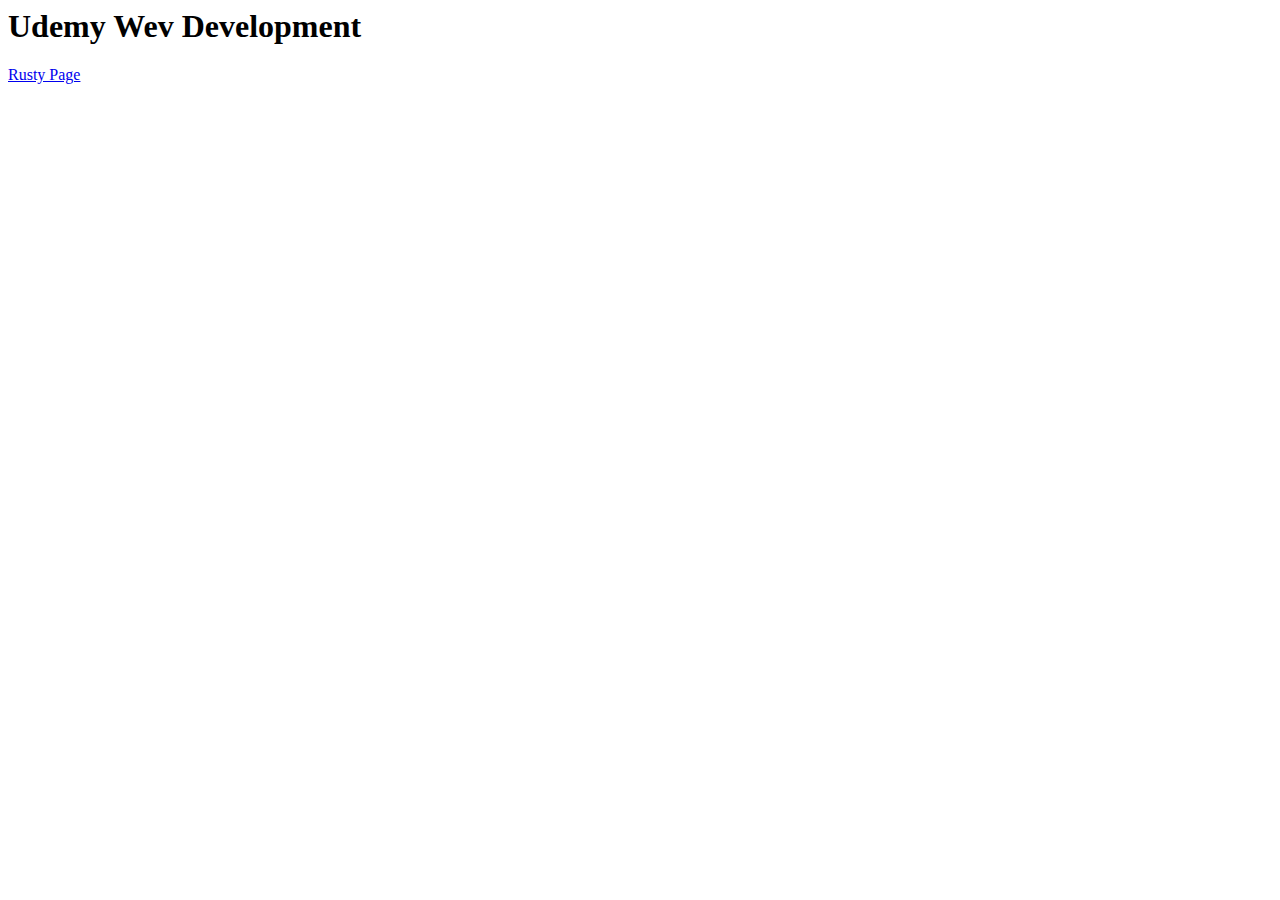
==== index.html @ 441be63c "Initial Commit" ====
<html lang="en">
<head>
    <meta charset="UTF-8">
    <meta name="viewport" content="width=device-width, initial-scale=1.0">
    <meta http-equiv="X-UA-Compatible" content="ie=edge">
    <title>Wev Development Tutorials</title>
</head>
<body>
    <h1>Udemy Wev Development</h1>
    <a href="pages/rusty.html">Rusty Page</a>
</body>
</html>
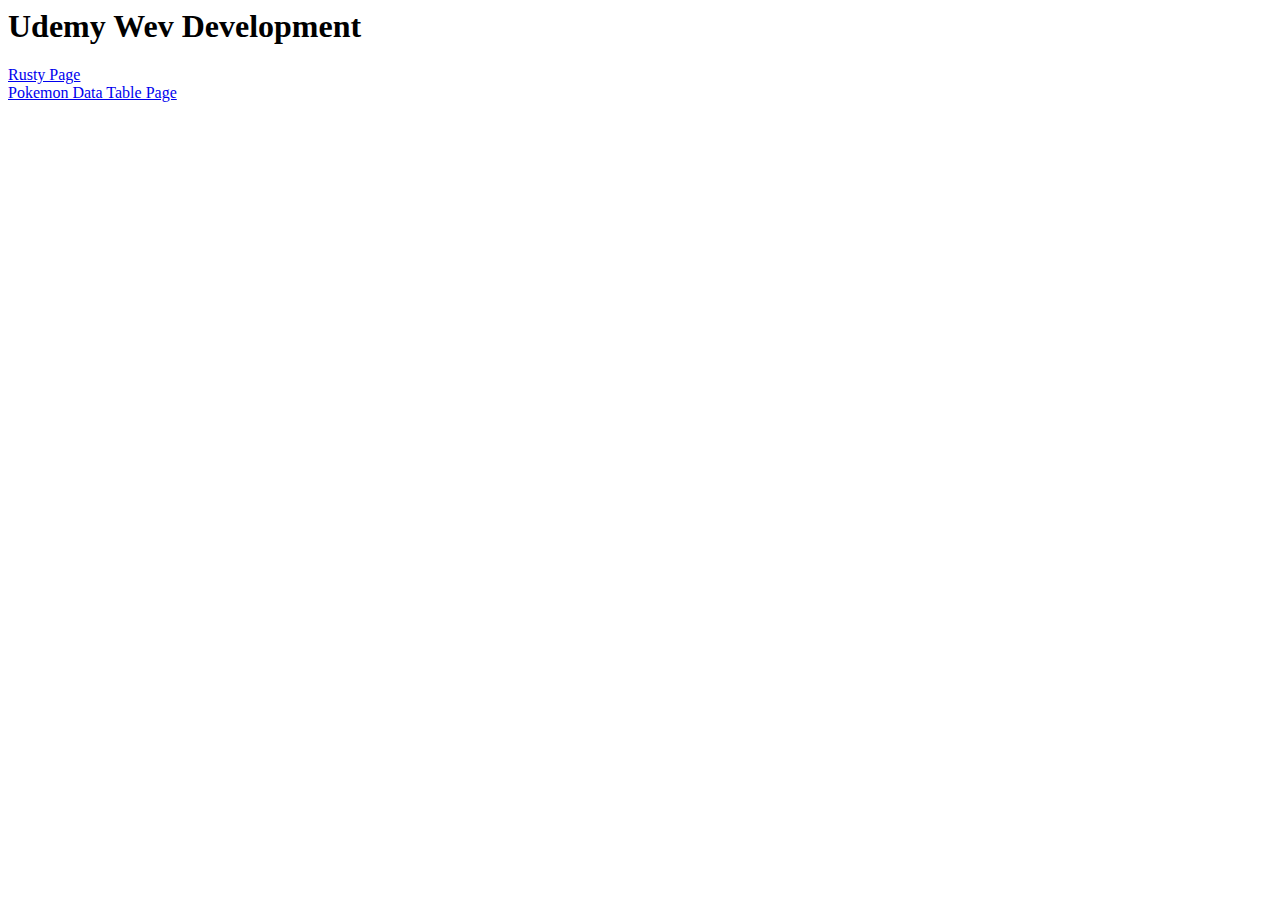
==== commit 4c24cd73: "Poke page" ====
--- a/index.html
+++ b/index.html
@@ -1,12 +1,21 @@
 <html lang="en">
+
 <head>
     <meta charset="UTF-8">
     <meta name="viewport" content="width=device-width, initial-scale=1.0">
     <meta http-equiv="X-UA-Compatible" content="ie=edge">
     <title>Wev Development Tutorials</title>
 </head>
+
 <body>
     <h1>Udemy Wev Development</h1>
-    <a href="pages/rusty.html">Rusty Page</a>
+    <div>
+        <a href="pages/rusty.html">Rusty Page</a>
+    </div>
+    <div>
+        <a href="pages/pokemonDataTablePage.html">Pokemon Data Table Page</a>
+    </div>
+
 </body>
+
 </html>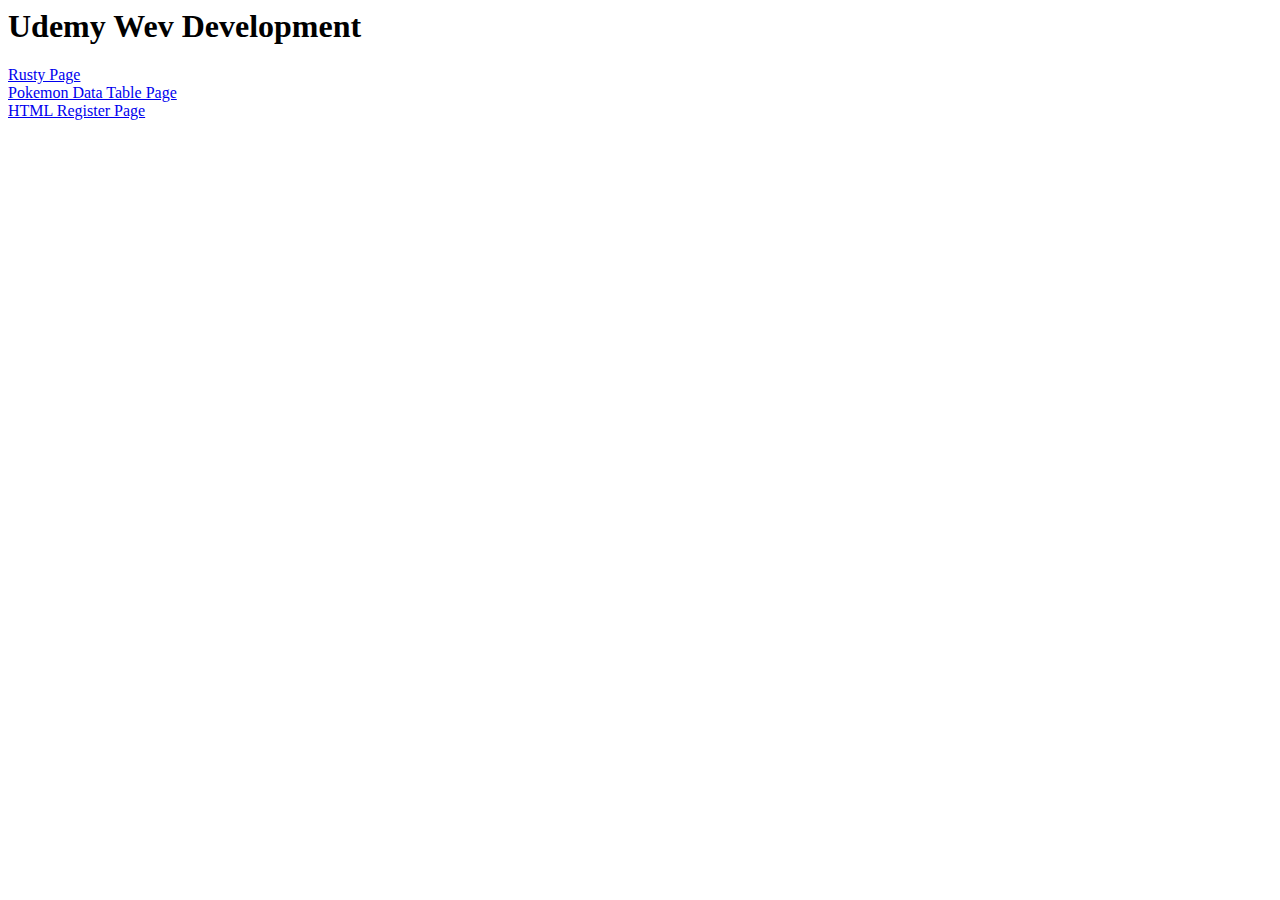
==== commit 05b13562: "register page" ====
--- a/index.html
+++ b/index.html
@@ -15,6 +15,9 @@
     <div>
         <a href="pages/pokemonDataTablePage.html">Pokemon Data Table Page</a>
     </div>
+    <div>
+            <a href="pages/registrationPage.html">HTML Register Page</a>
+        </div>
 
 </body>
 
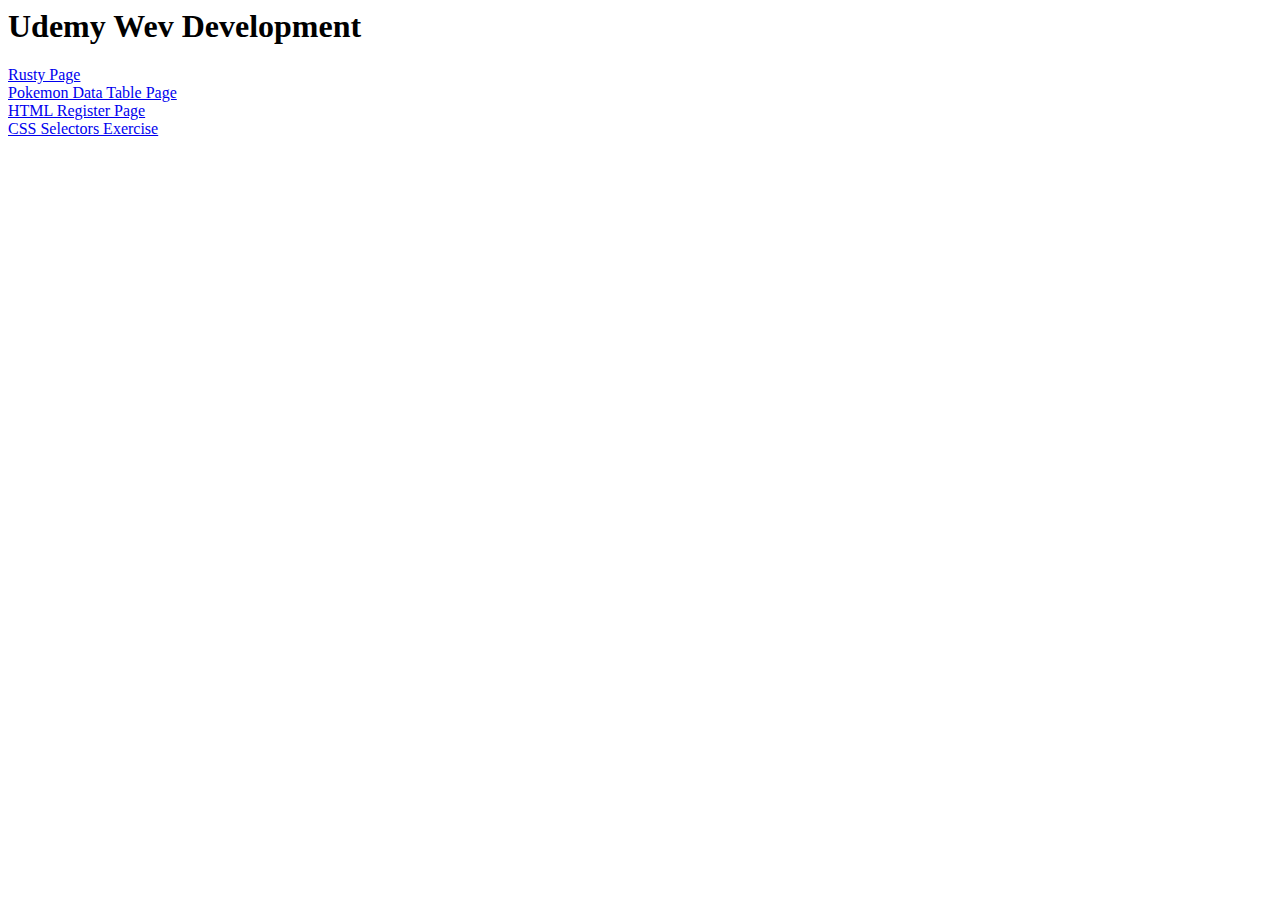
==== commit 3f8ffdf1: "selectro exercise" ====
--- a/index.html
+++ b/index.html
@@ -16,8 +16,11 @@
         <a href="pages/pokemonDataTablePage.html">Pokemon Data Table Page</a>
     </div>
     <div>
-            <a href="pages/registrationPage.html">HTML Register Page</a>
-        </div>
+        <a href="pages/registrationPage.html">HTML Register Page</a>
+    </div>
+    <div>
+        <a href="pages/selectorsExercise.html">CSS Selectors Exercise</a>
+    </div>
 
 </body>
 
